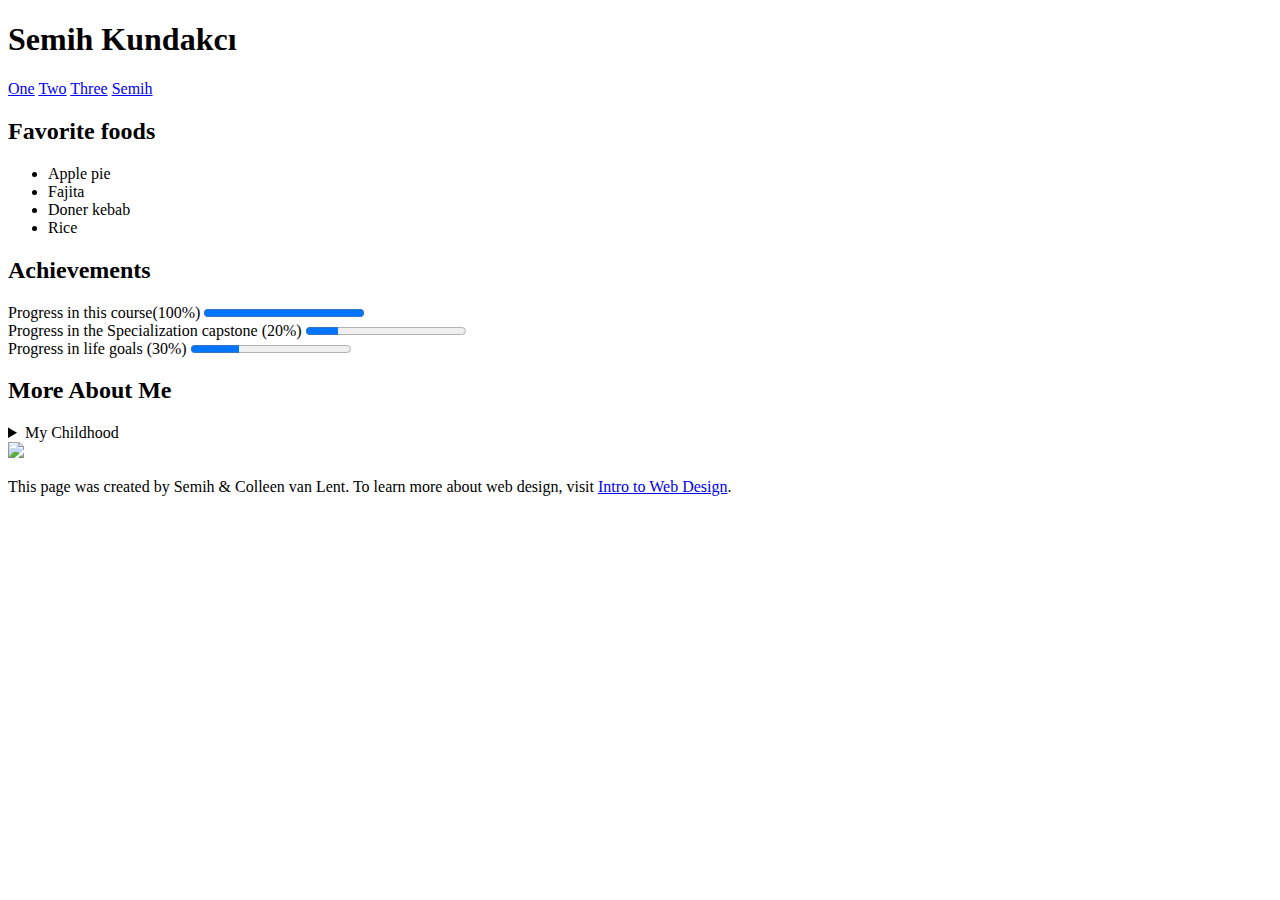
==== Final Project/index.html @ 57b91944 "Add files via upload" ====
<!DOCTYPE html>
<html>
<head>
	<meta charset="utf-8">
	<meta name="viewport" content="width=device-width, initial-scale=1">
	<title>Final Project</title>
</head>
<body>
	<h1>Semih Kundakcı</h1>
	<section>
		<a href="One">One</a>
		<a href="Two">Two</a>
		<a href="Three">Three</a>
		<a href="Semih">Semih</a>
	</section>
	<section><h2>Favorite foods</h2> 
		<ul>
			<li>Apple pie</li>
			<li>Fajita</li>
			<li>Doner kebab</li>
			<li>Rice</li>
		</ul>
	</section>
	<section>
		<h2>Achievements</h2>
		<span>Progress in this course(100%)</span> <progress value="100" max="100"> </progress> <br>
		<span>Progress in the Specialization capstone (20%)</span> <progress value="20" max="100"></progress> <br>
		<span>Progress in life goals (30%)</span> <progress value="30" max="100"></progress>
	</section>
	<section>
		<h2>More About Me</h2>
		<details>
			<summary>My Childhood</summary>
			<p>I grew up in Izmir. I lived near Karsiyaka. I miss the sunny days and going mountain biking with my friends</p>
		</details>
		<img src="http://www.intro-webdesign.com/images/newlogo.png"> <p>This page was created by Semih &amp Colleen van Lent. To learn more about web design, visit <a href="http://www.intro-webdesign.com.">Intro to Web Design</a>.</p>
	</section>
</body>
</html>
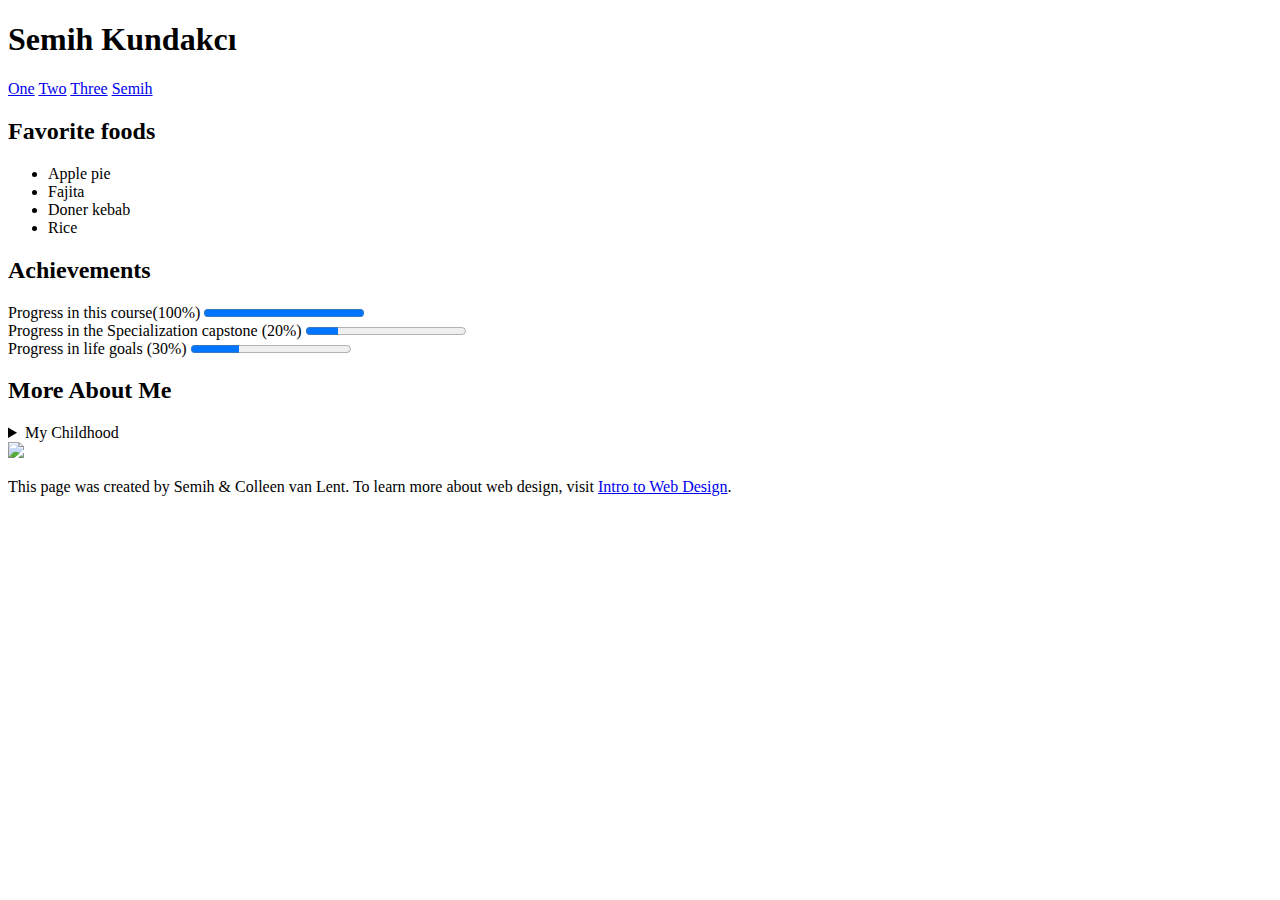
==== commit ad8b34c2: "Update index.html" ====
--- a/Final Project/index.html
+++ b/Final Project/index.html
@@ -33,7 +33,7 @@
 			<summary>My Childhood</summary>
 			<p>I grew up in Izmir. I lived near Karsiyaka. I miss the sunny days and going mountain biking with my friends</p>
 		</details>
-		<img src="http://www.intro-webdesign.com/images/newlogo.png"> <p>This page was created by Semih &amp Colleen van Lent. To learn more about web design, visit <a href="http://www.intro-webdesign.com.">Intro to Web Design</a>.</p>
+		<img src="http://www.intro-webdesign.com/images/newlogo.png"> <p>This page was created by Semih &amp Colleen van Lent. To learn more about web design, visit <a href="http://www.intro-webdesign.com">Intro to Web Design</a>.</p>
 	</section>
 </body>
-</html>+</html>
